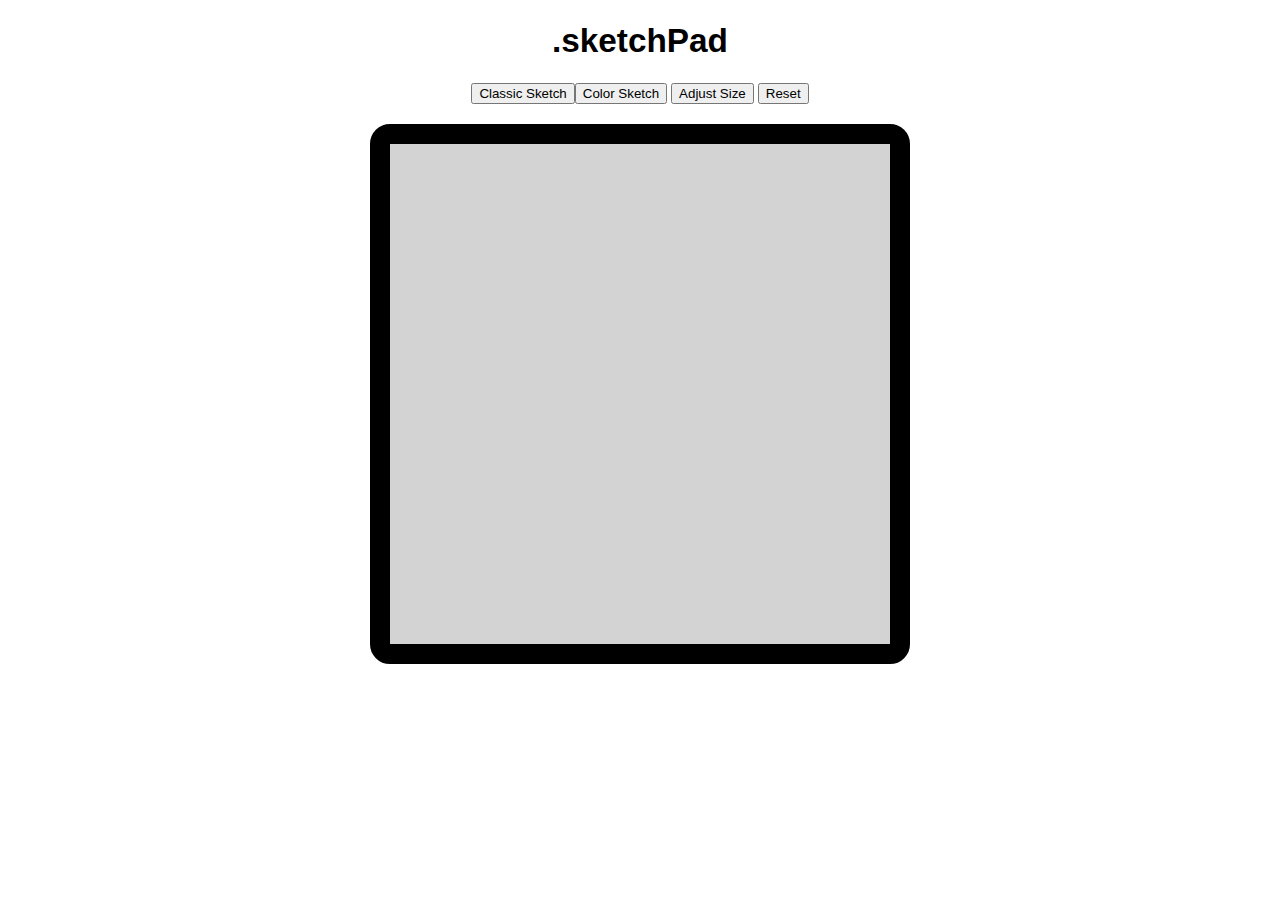
==== sketchpad/sketchpad/index.html @ 5c39beb8 "Fully functional with base functions/not styled" ====
<!DOCTYPE html>
<html>
<head>
  <title>"The SketchPad"</title>
  <link rel="stylesheet" type="text/css" href="./style.css">
  <script src="https://ajax.googleapis.com/ajax/libs/jquery/1.11.0/jquery.min.js"></script>
  <script src="./main.js"></script>
</head>
<body>

  <h1>.sketchPad</h1>

  <div class = "buttons">
    <button id = "classicSketch">Classic Sketch</buton>
    <button id = "colorSketch">Color Sketch</button>
    <button id = "adjustSize" onclick = "promptMe(gridSize)">Adjust Size</button>
    <button id = "reset">Reset</button>
  </div>

  <div class = "container"></div>

  </body>
  </html>
---- sketchpad/sketchpad/style.css ----
h1 {
  font-size: 25pt;
  font-family: Arial;
  text-align: center;
}

.buttons {
    text-align: center;
    padding-bottom: 20px;
}


button:hover {
  box-shadow: 0 12px 16px 0 rgba(0,0,0,0.24), 0 17px 50px 0 rgba(0,0,0,0.19);
}

.container {
    margin: auto;
    border: 20px solid;
    border-radius: 20px;
    height: 500px;
    width: 500px;
}

.unit {
    background-color: lightgrey;
    height: 31.25px;
    width: 31.25px;
    float: left;
    margin: 0px;
}
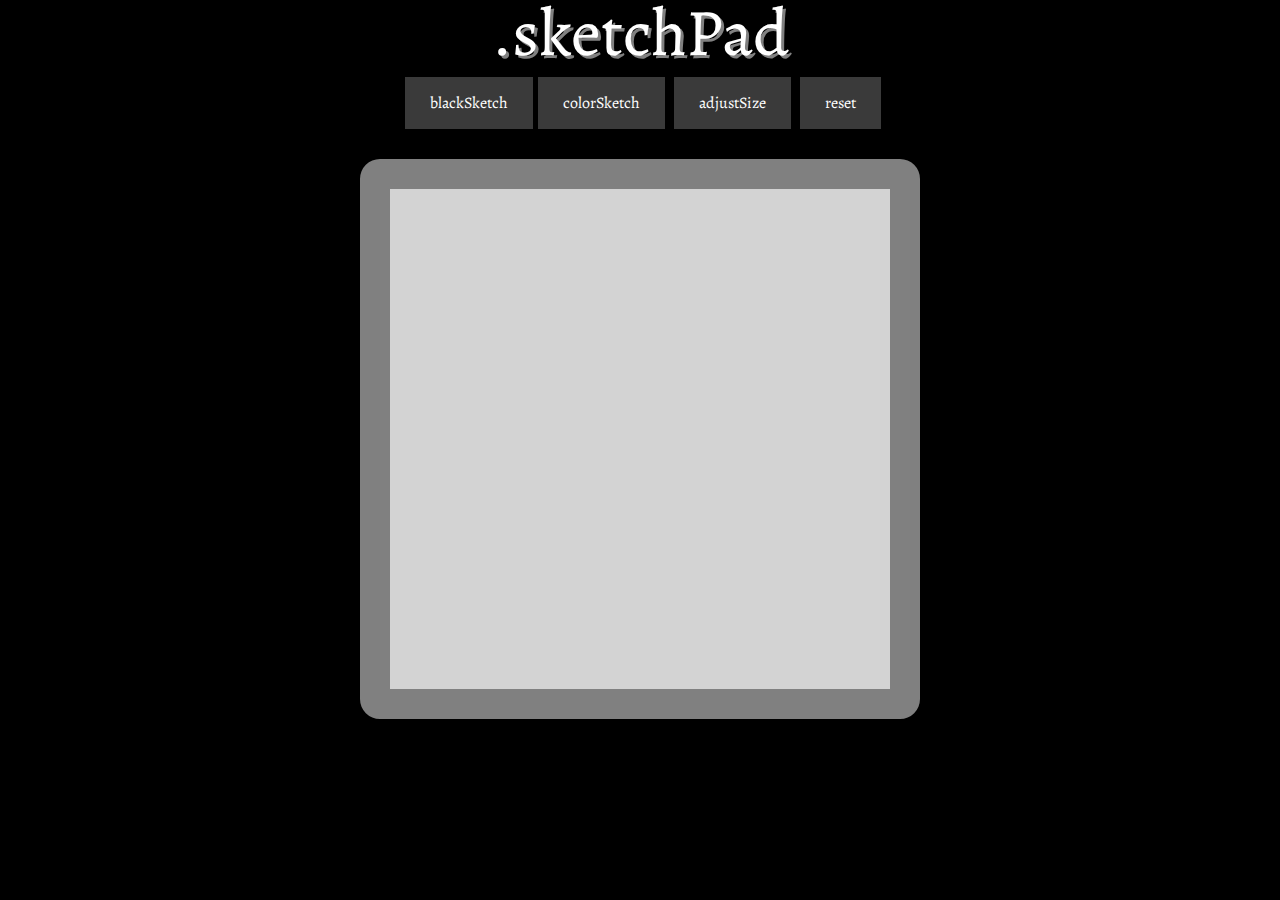
==== commit 24a1dc93: "almost there" ====
--- a/sketchpad/sketchpad/index.html
+++ b/sketchpad/sketchpad/index.html
@@ -1,8 +1,12 @@
 <!DOCTYPE html>
 <html>
 <head>
-  <title>"The SketchPad"</title>
+
+  <title>".sketchPad"</title>
+  <link href="https://fonts.googleapis.com/css?family=Alegreya" rel="stylesheet">
+  <link rel="stylesheet" type="text/css" href="./reset.css">
   <link rel="stylesheet" type="text/css" href="./style.css">
+
   <script src="https://ajax.googleapis.com/ajax/libs/jquery/1.11.0/jquery.min.js"></script>
   <script src="./main.js"></script>
 </head>
@@ -11,10 +15,10 @@
   <h1>.sketchPad</h1>
 
   <div class = "buttons">
-    <button id = "classicSketch">Classic Sketch</buton>
-    <button id = "colorSketch">Color Sketch</button>
-    <button id = "adjustSize" onclick = "promptMe(gridSize)">Adjust Size</button>
-    <button id = "reset">Reset</button>
+    <button id = "classicSketch">blackSketch</buton>
+    <button id = "colorSketch">colorSketch</button>
+    <button id = "adjustSize" onclick = "promptMe(gridSize)">adjustSize</button>
+    <button id = "reset">reset</button>
   </div>
 
   <div class = "container"></div>
--- a/sketchpad/sketchpad/style.css
+++ b/sketchpad/sketchpad/style.css
@@ -1,25 +1,46 @@
-h1 {
-  font-size: 25pt;
-  font-family: Arial;
+body {
+  background-color: black;
   text-align: center;
 }
 
-.buttons {
+
+h1 {
+  font-size: 50pt;
+  font-family: Alegreya;
+  text-shadow: 3px 3px grey;
+  text-align: center;
+  padding-bottom: 0px;
+  margin-bottom: 10px;
+  color: white;
+}
+
+button {
+    font-family: Alegreya;
+    margin-bottom: 10px;
+    background-color: #3a3a3a;
+    border: none;
+    color: white;
+    padding: 15px 25px;
+    margin-left: 5px;
     text-align: center;
-    padding-bottom: 20px;
+    text-decoration: none;
+    display: inline-block;
+    font-size: 16px;
 }
 
 
 button:hover {
-  box-shadow: 0 12px 16px 0 rgba(0,0,0,0.24), 0 17px 50px 0 rgba(0,0,0,0.19);
+  box-shadow: 0 10px 13px 0 rgb(197, 198, 201), 0 17px 50px 0 rgb(209, 210, 214);
 }
 
 .container {
     margin: auto;
-    border: 20px solid;
+    border: 30px solid;
     border-radius: 20px;
     height: 500px;
     width: 500px;
+    border-color: grey;
+    margin-top: 20px;
 }
 
 .unit {
